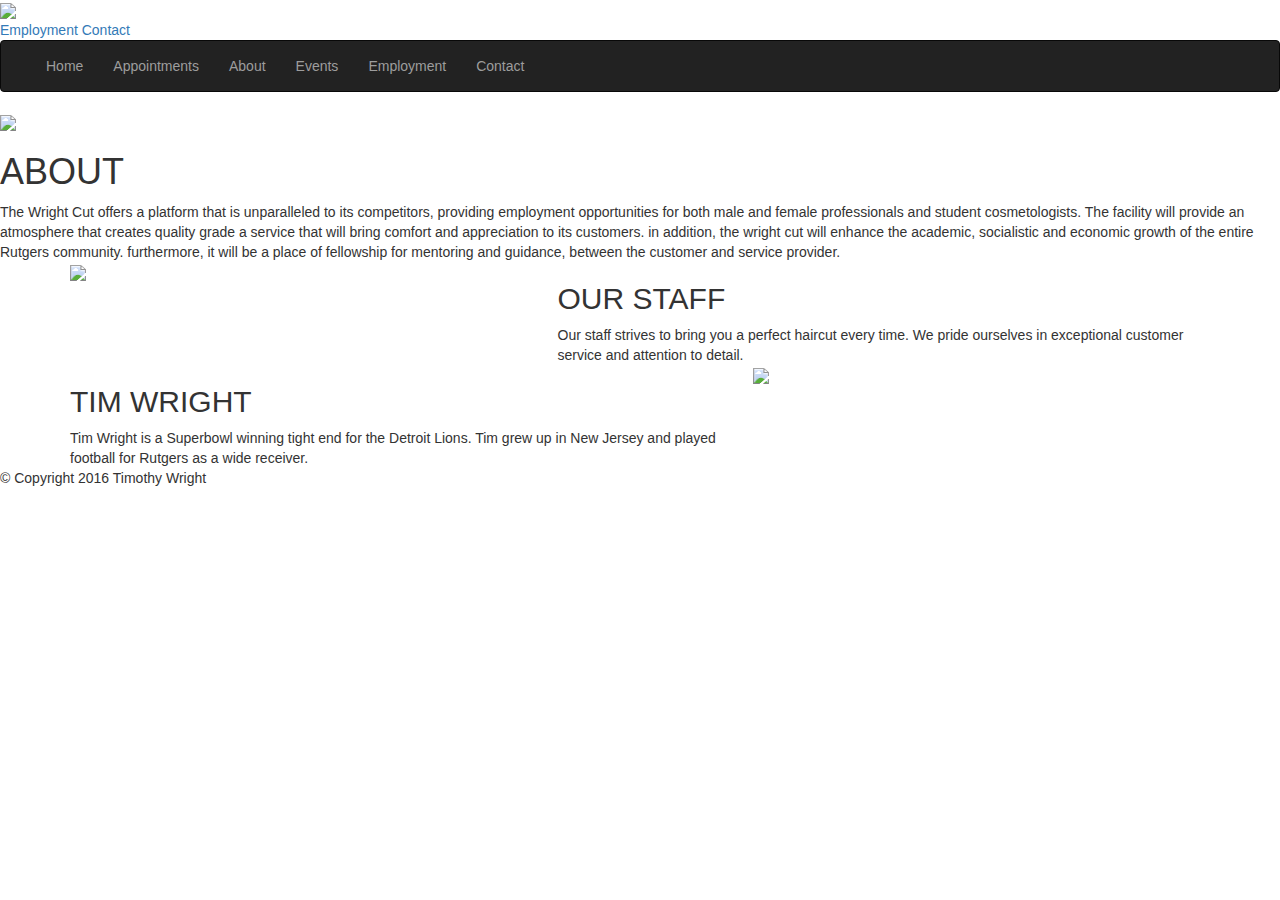
==== about.html @ 95682556 "Added pictures" ====
<!DOCTYPE html>
<html>
<head>

    <meta charset="utf-8" />
    <meta name="viewport" content="width=device-width, initial-scale=1, maximum-scale=1" />
    <title>The Wright Cut</title>

    <link href="https://fonts.googleapis.com/css?family=Graduate" rel="stylesheet" type="text/css">
    <link href="https://fonts.googleapis.com/css?family=Arvo" rel="stylesheet">
    <!-- JQUERY -->
    <script type="text/javascript" src="https://code.jquery.com/jquery-1.11.0.min.js"></script>
    <!--script src="https://cdnjs.cloudflare.com/ajax/libs/jquery/3.1.0/jquery.min.js"></script-->
    <script type="text/javascript" src="https://code.jquery.com/jquery-migrate-1.2.1.min.js"></script>

    <!-- BOOTSTRAP -->
    <link rel="stylesheet" href="https://maxcdn.bootstrapcdn.com/bootstrap/3.3.7/css/bootstrap.min.css" integrity="sha384-BVYiiSIFeK1dGmJRAkycuHAHRg32OmUcww7on3RYdg4Va+PmSTsz/K68vbdEjh4u" crossorigin="anonymous">
    <link rel="stylesheet" href="https://maxcdn.bootstrapcdn.com/bootstrap/3.3.7/css/bootstrap-theme.min.css" integrity="sha384-rHyoN1iRsVXV4nD0JutlnGaslCJuC7uwjduW9SVrLvRYooPp2bWYgmgJQIXwl/Sp" crossorigin="anonymous">
    <script src="https://maxcdn.bootstrapcdn.com/bootstrap/3.3.7/js/bootstrap.min.js" integrity="sha384-Tc5IQib027qvyjSMfHjOMaLkfuWVxZxUPnCJA7l2mCWNIpG9mGCD8wGNIcPD7Txa" crossorigin="anonymous"></script>

    <!-- SLICK -->
    <link rel="stylesheet" type="text/css" href="./slick/slick.css"/>
    <link rel="stylesheet" type="text/css" href="./slick/slick-theme.css"/>
    <script type="text/javascript" src="./slick/slick.min.js"></script>

    <link rel="stylesheet" href="css/main.css">
</head>

<body id="home" class="dark-bg">
  <div class="header">
    <div class="logo-container">
      <a href="index.html"><img class="logo" src="img/logo.png" /></a>
      <div class="link-container">
        <a href="employment.html" class="header-link">Employment</a>
        <a href="contact.html" class="header-link">Contact</a>
      </div>
    </div>
  </div>
  <nav class="navbar navbar-inverse">
    <div class="container-fluid" >
      <!-- Brand and toggle get grouped for better mobile display -->
      <div class="navbar-header">
        <button type="button" class="navbar-toggle collapsed" data-toggle="collapse" data-target="#bs-example-navbar-collapse-1" aria-expanded="false">
          <span class="sr-only">Toggle navigation</span>
          <span class="icon-bar"></span>
          <span class="icon-bar"></span>
          <span class="icon-bar"></span>
        </button>
      </div>

      <!-- Collect the nav links, forms, and other content for toggling -->
      <div class="collapse navbar-collapse" id="bs-example-navbar-collapse-1">
        <ul class="nav navbar-nav">
          <li><a href="index.html">Home</a></li>
          <li><a href="appointment.html">Appointments</a></li>
          <li><a href="about.html">About <span class="sr-only">(current)</span></a></li>
          <li><a href="events.html">Events</a></li>
          <li class="mobile-only"><a href="employment.html">Employment</a></li>
          <li class="mobile-only"><a href="contact.html" >Contact</a></li>
        </ul>
      </div><!-- /.navbar-collapse -->
    </div><!-- /.container-fluid -->
  </nav>

  <div class="page light-bg centered-90">
    <div class="content">
        <img class="main-image" src="img/about_main.jpg" />
        <div class="h1 title">
          ABOUT
        </div>
        <div class="p description">
          The Wright Cut offers a platform that is unparalleled to its competitors, providing employment opportunities for both male and female professionals and student cosmetologists. The facility will provide an atmosphere that creates quality grade a service that will bring comfort and appreciation to its customers. in addition, the wright cut will enhance the academic, socialistic and economic growth of the entire Rutgers community. furthermore, it will be a place of fellowship for mentoring and guidance, between the customer and service provider.
        </div>
        <div class = "container sub-content">
          <div class="row padded-cols spacer vcenter">
            <div class="col-xs-12 col-sm-5">
              <img class="sub-image" src="img/about_sub_1.png" />
            </div>
            <div class="col-xs-12 col-sm-7">
              <div class="h2 sub-title">
                OUR STAFF
              </div>
              <div class="p description">
                Our staff strives to bring you a perfect haircut every time.  We pride ourselves in exceptional customer service and attention to detail.
              </div>
            </div>
          </div>
          <div class="row padded-cols spacer vcenter">
            <div class="col-xs-12 col-sm-7">
              <div class="h2 sub-title">
                TIM WRIGHT
              </div>
              <div class="p description">
                Tim Wright is a Superbowl winning tight end for the Detroit Lions.  Tim grew up in New Jersey and played football for Rutgers as a wide receiver.
              </div>
            </div>
            <div class="col-xs-12 col-sm-5">
              <img class="sub-image" src="img/about_sub_2.jpg" />
            </div>
          </div>
        </div>

    </div>
  </div>

  <footer class="footer">
    <p>© Copyright 2016 Timothy Wright</p>
  </footer>

  <script type="text/javascript">
    $(window).scroll(function() {
      if ($(this).scrollTop() > $('.header').height()){
        $('.navbar').addClass("affix");
        $('.red-bg').addClass("affix");
      } else {
        $('.navbar').removeClass("affix");
        $('.red-bg').removeClass("affix");
      }
    });
  </script>
</body>


</html>
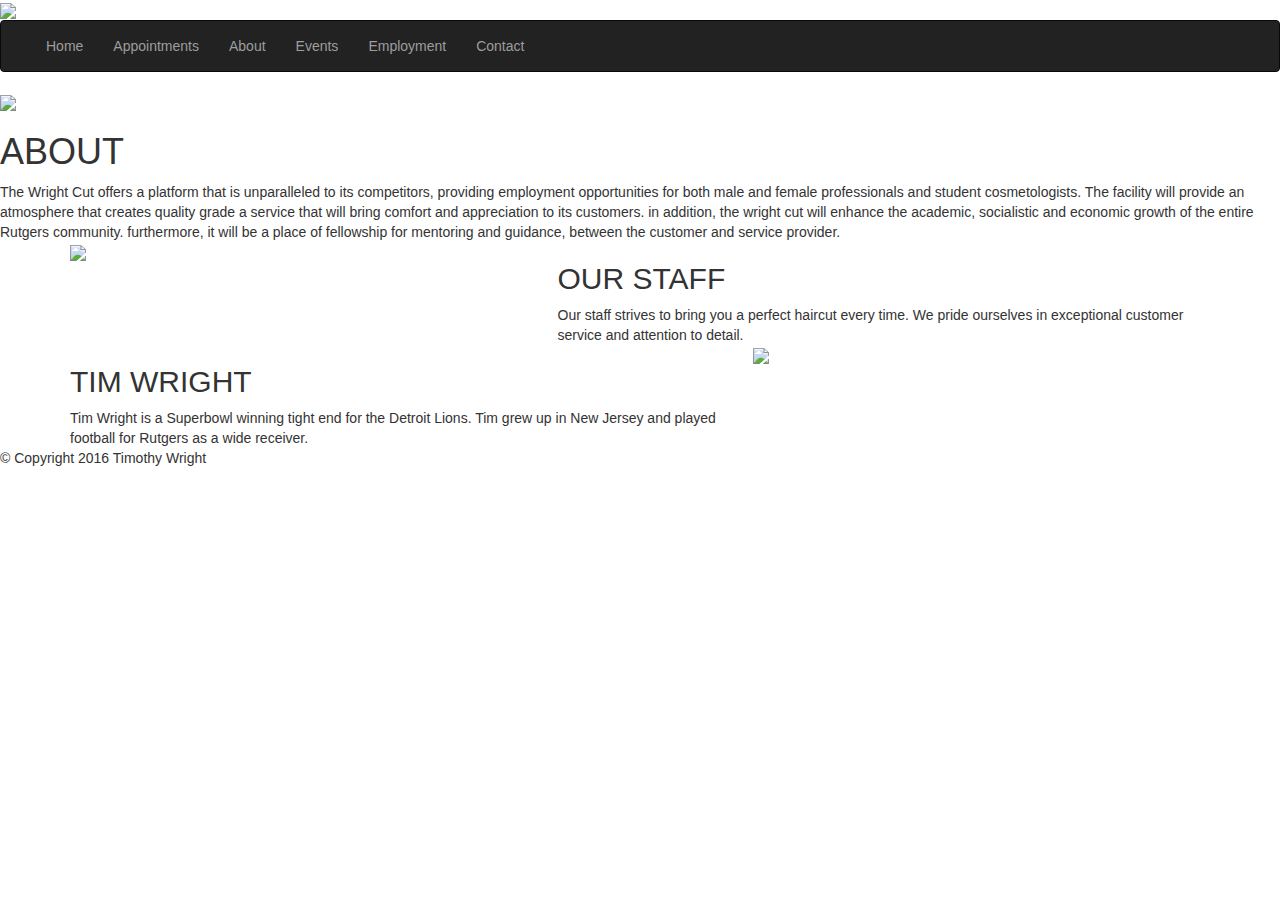
==== commit 8722a829: "removed header links and front page references" ====
--- a/about.html
+++ b/about.html
@@ -29,10 +29,8 @@
 <body id="home" class="dark-bg">
   <div class="header">
     <div class="logo-container">
-      <a href="index.html"><img class="logo" src="img/logo.png" /></a>
+      <a href="home.html"><img class="logo" src="img/logo.png" /></a>
       <div class="link-container">
-        <a href="employment.html" class="header-link">Employment</a>
-        <a href="contact.html" class="header-link">Contact</a>
       </div>
     </div>
   </div>
@@ -51,11 +49,11 @@
       <!-- Collect the nav links, forms, and other content for toggling -->
       <div class="collapse navbar-collapse" id="bs-example-navbar-collapse-1">
         <ul class="nav navbar-nav">
-          <li><a href="index.html">Home</a></li>
+          <li><a href="home.html">Home</a></li>
           <li><a href="appointment.html">Appointments</a></li>
           <li><a href="about.html">About <span class="sr-only">(current)</span></a></li>
           <li><a href="events.html">Events</a></li>
-          <li class="mobile-only"><a href="employment.html">Employment</a></li>
+          <li class="mobile-only"><a href="employment.php">Employment</a></li>
           <li class="mobile-only"><a href="contact.html" >Contact</a></li>
         </ul>
       </div><!-- /.navbar-collapse -->
